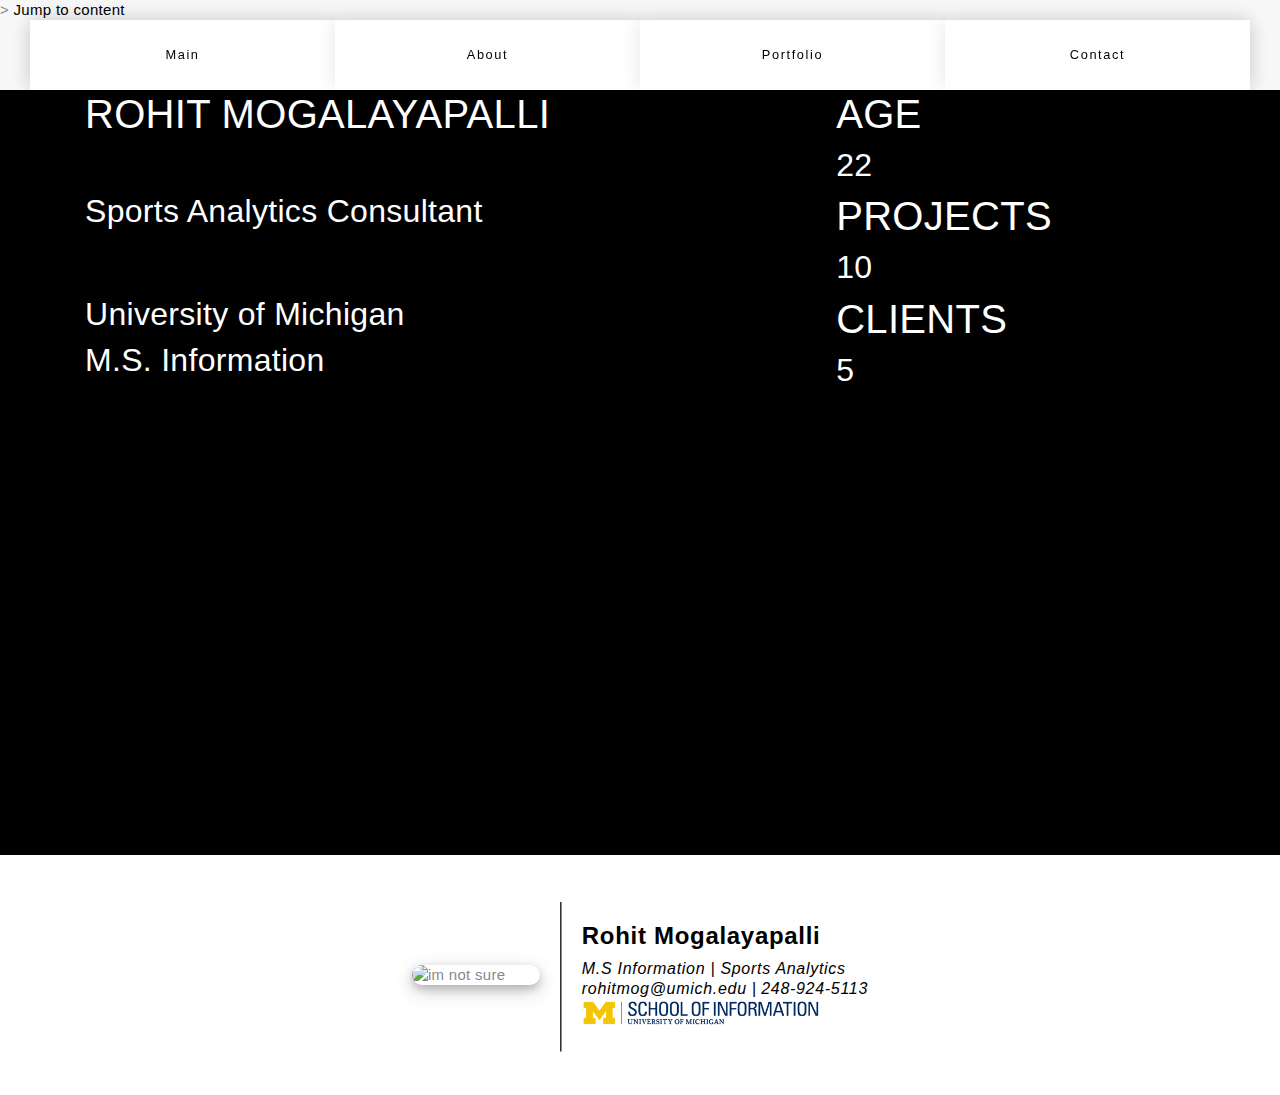
==== index.html @ acb18191 "hmmm" ====
<!DOCTYPE html>
<html lang="en"></html>  
<head>>
    
<head>
  <!-- meta -->
  <meta charset="utf-8">
  <meta content="width=device-width, initial-scale=1.0" name="viewport">

  <title>Rohit Mogalayapalli</title>
  <meta content="" name="keywords">
  <meta content="" name="description">
    
  <!-- Bootstrap CSS File -->
  <link href="lib/bootstrap/css/bootstrap.min.css" rel="stylesheet">

  <!-- Libraries CSS Files -->
<!--   <link href="lib/ionicons/css/ionicons.min.css" rel="stylesheet">
  <link href="lib/owlcarousel/assets/owl.carousel.min.css" rel="stylesheet">
  <link href="lib/magnific-popup/magnific-popup.css" rel="stylesheet">
  <link href="lib/hover/hover.min.css" rel="stylesheet">
 -->
  <!-- Main Stylesheet File -->
  <link href="css/style.css" rel="stylesheet">

  <!-- Responsive css -->
  <link href="css/responsive.css" rel="stylesheet">
    

<body>
  <!-- Hero -->
  <a id="skip" href="#large-header" >Jump to content</a>

  <section class="et-hero-tabs" role = "navigation">
    <div class="et-hero-tabs-container">
      <a class="et-hero-tab" href="index.html" >Main</a>
      <a class="et-hero-tab" href="about.html" >About</a>
      <a class ="et-hero-tab" href="portfolio.html">Portfolio</a>
      <a class="et-hero-tab" href="contact.html">Contact</a>
    </div>
  </section>

    
  <!-- start section header -->
  <div id="large-header" class="home" tabindex="-1" role="main">
    <div id = "tab-main">
        <div class="container">
          <div class="header-content">
            <h1 id="name">ROHIT MOGALAYAPALLI</h1>
            <h2 id="title">Sports Analytics Consultant</h2>
            <div id="school">
              <h2>University of Michigan</h2>
              <h2>M.S. Information</h2>
            </div>

            
            <div id="age">
              <h1> AGE </h1>
              <h2> <span class ="age"></span>22</h2>
            </div>
            <div id="projects">
              <h1> PROJECTS </h1>
              <h2> <span class ="projects"></span> 10</h2>
            </div>
            <div id="clients">
              <h1> CLIENTS </h1>
              <h2> <span class ="services"></span>5</h2>
            </div>



        </div>
      </div>



    </div>
  </div>

  <!-- End section header -->
  <!-- <div id="tab-contact">
  	<div>
      <h1>My name is Rohit<br></h1>
      <p>wtf</p>
      <p>wtf</p>
      <p>wtf</p>
  	</div>
  </div> -->


  <!-- start section footer -->
  <div id="tab-contact" class="row3" role="contentinfo">

  		<img src ="images/rohitSignature.png" alt="im not sure"/>
      <line1>|</line1>
      <box  word-wrap = "break-word" > 
  	   	<h2>Rohit Mogalayapalli</h2>
  	    <a href = "https://www.si.umich.edu/">M.S Information | Sports Analytics </a>
        <br>
        <a href = "mailto: rohitmog@umich.edu" style="display:inline"> rohitmog@umich.edu </a>
        <h3 style="display:inline">|</h3> 
        <a href="tel:1-248-924-5113" style="display:inline"> 248-924-5113</a>
        <img src ="images/umsiSignature.png" alt="im not sure"/>
      </box>

  </div>
  <!-- End section footer -->


</body>
---- css/style.css ----
body {
  background: #f7f7f7;
  color: #898989;
  font-family: 'Poppins', helvetica;
  font-size: 15px;
  font-weight: 300;
  line-height: 20px;
  letter-spacing: 0.02em;
  overflow-x: hidden;
  padding: 0;
  -moz-box-sizing: border-box;
  -ms-box-sizing: border-box;
  -o-box-sizing: border-box;
  -webkit-box-sizing: border-box;
  box-sizing: border-box;
}

#skip {
  color: black;
}

label{
  color: #000000;
  font-weight: 400;
}

.et-hero-tabs,
.et-slide {
    display: flex;
    flex-direction: column;
    justify-content: center;
    align-items: center;
    height: 10%;
    position: relative;
    text-align: center;
    padding: 0 2em;
    h1 {
        font-size: 2rem;
        margin: 0;
        letter-spacing: 1rem;
    }
    h3 {
        font-size: 1rem;
        letter-spacing: 0.3rem;
        opacity: 0.6;
    }
}

.et-hero-tabs-container {
    display: flex;
    flex-direction: row;
    position: sticky;
    top: 0;
    width: 100%;
    height: 70px;
    box-shadow: 0 0 20px rgba(0, 0, 0, 0.1);
    z-index: 10;
    &--top {
        position: fixed;
        top: 0;
    }
}


.et-hero-tab {
    display: flex;
    justify-content: center;
    align-items: center;
    flex: 1;
    color: #000000;
    background: #ffffff;
      box-shadow: 0 0 20px rgba(0, 0, 0, 0.1);
    letter-spacing: 0.1rem;
    font-size: 0.8rem;

}

.et-hero-tabs-container a:hover{
  text-decoration: none;
  color: #66B1F1;
}


/*-----------------------------------------------------------------------------------*/
/*  
Signature
/*-----------------------------------------------------------------------------------*/

@keyframes slidein {
  from {
    margin-left: 100%;
    width: 300%; 
  }

  to {
    margin-left: 0%;
    width: 100%;
  }
}
/*
MOBILE
*/


/*----------------------------------------------------------------------------------*/
/*  Header
/*-----------------------------------------------------------------------------------*/
#large-header {
  position: relative;
  width: 100%;
  overflow: hidden;
    /* Create the parallax scrolling effect */
  background-color: black;
  background-attachment: fixed;
  background-position: center;
  background-repeat: no-repeat;
  background-size: cover;
  z-index: 1;
  height: 85vh;
  width: 100%;

  animation-duration: 3s;
  animation-name: slidein;
}


#large-header .header-content {
  display:grid; 
  grid-template-rows: auto auto auto;
  grid-template-columns: auto auto auto;
  color: white;
  top: 40px;
}

#name {
grid-row: 1 / 2;
grid-column: 1 / 2;
}

#title{
  grid-row: 2 / 3;
  grid-column: 1 / 2;
}

#school{
  grid-row: 3 / 4;
  grid-column: 1 / 2;
}

#age{
  grid-row: 1 / 2;
  grid-column: 3 / 4;
}

#projects{
  grid-row: 2 / 3;
  grid-column: 3 / 4;
}

#clients{
  grid-row: 3 / 4;
  grid-column: 3 / 4;
}




.row1{
  background-color: #000000;
  background-image: linear-gradient(-45deg, #000000,  #C0C0C0, #C0C0C0, #000000);
  display: grid;
  grid-template-columns: auto auto auto;
  grid-template-rows: auto auto auto;
  justify-content: center;
  grid-gap: 10px;
  margin: 20px;
  height: 100%;
}
.flip-card {
  background-color: transparent;
  width: 300px;
  height: 200px;
  border: 1px solid #f1f1f1;
  perspective: 1000px; /* Remove this if you don't want the 3D effect */
}

/* This container is needed to position the front and back side */
.flip-card-inner {
  position: relative;
  width: 100%;
  height: 100%;
  text-align: center;
  transition: transform 0.8s;
  transform-style: preserve-3d;
}

/* Do an horizontal flip when you move the mouse over the flip box container */
.flip-card:hover .flip-card-inner {
  transform: rotateY(180deg);
}

/* Position the front and back side */
.flip-card-front, .flip-card-back {
  position: absolute;
  width: 100%;
  height: 100%;
  -webkit-backface-visibility: hidden; /* Safari */
  backface-visibility: hidden;
}

/* Style the front side (fallback if image is missing) */
.flip-card-front {
  background-color: #bbb;
  color: black;
}

/* Style the back side */
.flip-card-back {
  background-color: dodgerblue;
  color: white;
  transform: rotateY(180deg);
}
.row2{
  background-color: #000000;
  background-image: linear-gradient(-45deg, #000000,  #C0C0C0, #C0C0C0, #000000);
  
  display: flex;
  justify-content: center;
  align-items: center;
  margin: 0;
  height: 100%;
}

.row3{
  background: #ffffff;
  box-shadow: 0 0 20px rgba(0, 0, 0, 0.1);
  display: flex;
  justify-content: center;
  align-items: center;
  height: 15rem;


}

.row3 img{
  width: 8rem;
  box-shadow: 0 4px 8px 0 rgba(0, 0, 0, 0.2), 0 6px 20px 0 rgba(0, 0, 0, 0.19);
  border-radius: 100px;
  display: flex;
  justify-content: center;
  align-items: center;

}

.row3 line1{
  font-family:MontserratRegular,Helvetica,sans-serif;
  color:#000000;
  font-size: 10rem;
  text-align: center; 
  padding-bottom: 25px; 
  transform: scale(.1, 1);
}

.row3 h2{
  font-family: sans-serif;
  color:#000000;
  font-size:1.5rem;
  font-weight:bold;
  letter-spacing:.7px;
  text-align: left;
  padding-bottom: 0px;

}
.row3 h3{
  font-family: sans-serif;
  color:#000000;
  font-size:1.0rem;
  font-weight:normal;
  letter-spacing:.7px;
  line-height: 1px;
  text-align: left; 
  padding-bottom: 1px; 
  text-overflow: hidden;

}


.row3 a{
  font-family: sans-serif;
  font-style: italic;
  color:#000000;
  font-size:1.0rem;
  font-weight:normal;
  letter-spacing:.7px;
  line-height: 1px;
  text-align: left;  
  padding-bottom: 4px; 
}

.row3 signature{
  background: #ffffff;
  /*box-shadow: 0 4px 8px 0 rgba(0, 0, 0, 0.2), 0 6px 20px 0 rgba(0, 0, 0, 0.19);*/
  margin-top: -50px;
  border-radius: 25px;
  width: 80%;
  height: 80%;
  top: 50%;
  left: 50%;
  text-align: left;
    display: flex;
  justify-content: center;
  align-items: center;

}



.row3 box img{
  width: 15rem;
  border-radius: 0px;
  box-shadow: none;
  display: flex;
  justify-content: center;
  align-items: center;

}


.about {

}


.about ul {
  padding: 40px;
  display: flex;
  flex-wrap: wrap;
}

.about li {
  height: 40vh;
  flex-grow: 1;
}

.about img {
  max-height: 100%;
  min-width: 100%;
  object-fit: cover;
  vertical-align: bottom;
  
}

.about img:hover {
opacity: 70%;
}



@media screen and (max-width: 480px) {
  
  h1 {
    font-size: 12pt;
  }
  h2{
    font-size: 8pt;
  }
}

/*
TABLET
*/
@media screen and (min-width: 481px) and (max-width: 1000px) {
  h1 {
    font-size: 25pt;
  }
  h2{
    font-size: 15pt;
  }
}
---- css/responsive.css ----
/** Width between 1200x to 0
 *  ~~~~~~~~~~~~~~~~~~~~~~~~~~~~~~~~~~~~
 */

@media (min-width: 1200px) {

}

/** Width between 992px to 1199px
 *  ~~~~~~~~~~~~~~~~~~~~~~~~~~~~~~~~~~~~
 */

@media (min-width: 992px) and (max-width: 1199px) {
  
}

/** Width between 768px to 991px
 *  ~~~~~~~~~~~~~~~~~~~~~~~~~~~~~~~~~~~~
 */

@media (min-width: 768px) and (max-width: 991px) {
  /* Navbar */
  nav {
    padding: 10px 15px;
  }
  .nav-menu {
    margin-top: 40px;
    display: none;
    float: none;
    width: 100%;
  }
  .nav-menu li {
    float: none;
    width: 100%;
    text-align: center;
    border-top: 1px solid #f7f7f7;
    line-height: 45px;
    margin-left: 0;
    padding-top: 10px;
    padding-bottom: 10px;
  }
  .responsive {
    float: right;
    padding-top: 15px;
    display: block;
  }
  /* About */
  .head-info .header-content .cmaster h1 {
    font-size: 32px;
  }
  #about .div-img-bg {
    padding: 0;
  }
  #about .div-img-bg .about-img img {
    margin-top: 0%;
    margin-left: calc(0% - 0px);
  }
  #about .about-descr .p-heading {
    font-size: 20px;
  }
  #about .about-descr .separator {
    max-width: 100%;
    margin-bottom: 0;
  }
  /* portfolio */
  #portfolio .portfolio-list .nav li {
    float: none;
    margin: 20px;
    display: inline-block;
  }
  /* journal */
  #journal .journal-block .journal-info {
    margin-bottom: 30px;
  }
  /* Contact */
  .contact-contact {
    margin-bottom: 30px;
  }
  /* Footer */
  #footer .socials-media ul li {
    margin-right: 0;
    margin-left: 0;
    float: none;
    display: inline-block;
  }
}

/** Width between 767px to 0
 *  ~~~~~~~~~~~~~~~~~~~~~~~~~~~~~~~~~~~~
 */

@media (max-width: 767px) {
  /* Navbar */
  nav {
    padding: 20px 15px;
  }
  .nav-menu {
    margin-top: 40px;
    display: none;
    float: none;
    width: 100%;
  }
  .nav-menu li {
    float: none;
    width: 100%;
    text-align: center;
    border-top: 1px solid #f7f7f7;
    line-height: 45px;
    margin-left: 0;
    padding-top: 10px;
    padding-bottom: 10px;
  }
  .responsive {
    float: right;
    padding-top: 15px;
    display: block;
  }
  /* About */
  .head-info .header-content h1 {
    font-size: 32px;
  }
  #about .div-img-bg {
    padding: 0;
  }
  #about .div-img-bg .about-img img {
    margin-top: 0%;
    margin-left: calc(0% - 0px);
  }
  #about .about-descr .p-heading {
    font-size: 20px;
  }
  #about .about-descr .separator {
    max-width: 100%;
    margin-bottom: 0;
  }
  /* portfolio */
  #portfolio .portfolio-list .nav li {
    float: none;
    margin: 20px;
    display: inline-block;
  }
  /* journal */
  #journal .journal-block .journal-info {
    margin-bottom: 30px;
  }
  /* Contact */
  .contact-contact {
    margin-bottom: 30px;
  }
  /* Footer */
  #footer .socials-media ul li {
    margin-right: 0;
    margin-left: 0;
    float: none;
    display: inline-block;
  }
}

/** Width between 600px to 0
 *  ~~~~~~~~~~~~~~~~~~~~~~~~~~~~~~~~~~~~
 */

@media (max-width: 600px) {
  /* Navbar */
  nav {
    padding: 10px 15px;
  }
  .nav-menu {
    margin-top: 40px;
    display: none;
    float: none;
    width: 100%;
  }
  .nav-menu li {
    float: none;
    width: 100%;
    text-align: center;
    border-top: 1px solid #f7f7f7;
    line-height: 45px;
    margin-left: 0;
    padding-top: 10px;
    padding-bottom: 10px;
  }
  .responsive {
    float: right;
    padding-top: 15px;
    display: block;
  }
  /* About */
  .head-info .header-content h1 {
    font-size: 32px;
  }
  #about .div-img-bg {
    padding: 0;
  }
  #about .div-img-bg .about-img img {
    margin-top: 0%;
    margin-left: calc(0% - 0px);
  }
  #about .about-descr .p-heading {
    font-size: 20px;
  }
  #about .about-descr .separator {
    max-width: 100%;
    margin-bottom: 0;
  }
  /* portfolio */
  #portfolio .portfolio-list .nav li {
    float: none;
    margin: 10px;
    display: inline-block;
  }
  /* journal */
  #journal .journal-block .journal-info {
    margin-bottom: 30px;
  }
  /* Contact */
  .contact-contact {
    margin-bottom: 30px;
  }
  /* Footer */
  #footer .socials-media ul li {
    margin-right: 0;
    margin-left: 0;
    float: none;
    display: inline-block;
  }
}

/** Width between 480px to 0
 *  ~~~~~~~~~~~~~~~~~~~~~~~~~~~~~~~~~~~~
 */

@media (max-width: 480px) {
  /* Navbar */
  nav {
    padding: 20px 15px;
  }
  .nav-menu {
    margin-top: 40px;
    display: none;
    float: none;
    width: 100%;
  }
  .nav-menu li {
    float: none;
    width: 100%;
    text-align: center;
    border-top: 1px solid #f7f7f7;
    line-height: 45px;
    margin-left: 0;
    padding-top: 10px;
    padding-bottom: 10px;
  }
  .responsive {
    float: right;
    padding-top: 15px;
    display: block;
  }
  /* About */
  .head-info .header-content h1 {
    font-size: 32px;
  }
  #about .div-img-bg {
    padding: 0;
  }
  #about .div-img-bg .about-img img {
    margin-top: 0%;
    margin-left: calc(0% - 0px);
  }
  #about .about-descr .p-heading {
    font-size: 20px;
  }
  #about .about-descr .separator {
    max-width: 100%;
    margin-bottom: 0;
  }
  /* portfolio */
  #portfolio .portfolio-list .nav li {
    float: none;
    margin: 20px;
  }
  /* journal */
  #journal .journal-block .journal-info {
    margin-bottom: 30px;
  }
  /* Contact */
  .contact-contact {
    margin-bottom: 30px;
  }
  /* Footer */
  #footer .socials-media ul li {
    margin-right: 0;
    margin-left: 0;
    float: none;
    display: inline-block;
  }
}

/** Width between 320px to 0
 *  ~~~~~~~~~~~~~~~~~~~~~~~~~~~~~~~~~~~~
 */

@media (max-width: 320px) {
  /* Navbar */
  nav {
    padding: 20px 15px;
  }
  .nav-menu {
    margin-top: 40px;
    display: none;
    float: none;
    width: 100%;
  }
  .nav-menu li {
    float: none;
    width: 100%;
    text-align: center;
    border-top: 1px solid #f7f7f7;
    line-height: 45px;
    margin-left: 0;
    padding-top: 10px;
    padding-bottom: 10px;
  }
  .responsive {
    float: right;
    padding-top: 15px;
    display: block;
  }
  /* About */
  .head-info .header-content h1 {
    font-size: 32px;
  }
  #about .div-img-bg {
    padding: 0;
  }
  #about .div-img-bg .about-img img {
    margin-top: 0%;
    margin-left: calc(0% - 0px);
  }
  #about .about-descr .p-heading {
    font-size: 20px;
  }
  #about .about-descr .separator {
    max-width: 100%;
    margin-bottom: 0;
  }
  /* portfolio */
  #portfolio .portfolio-list .nav li {
    float: none;
    margin: 20px;
  }
  /* journal */
  #journal .journal-block .journal-info {
    margin-bottom: 30px;
  }
  /* Contact */
  .contact-contact {
    margin-bottom: 30px;
  }
  /* Footer */
  #footer .socials-media ul li {
    margin-right: 0;
    margin-left: 0;
    float: none;
    display: inline-block;
  }
  /* Single page */
  .entry-comments-body span {
    display: inline-block;
    margin-right: 0;
  }
}
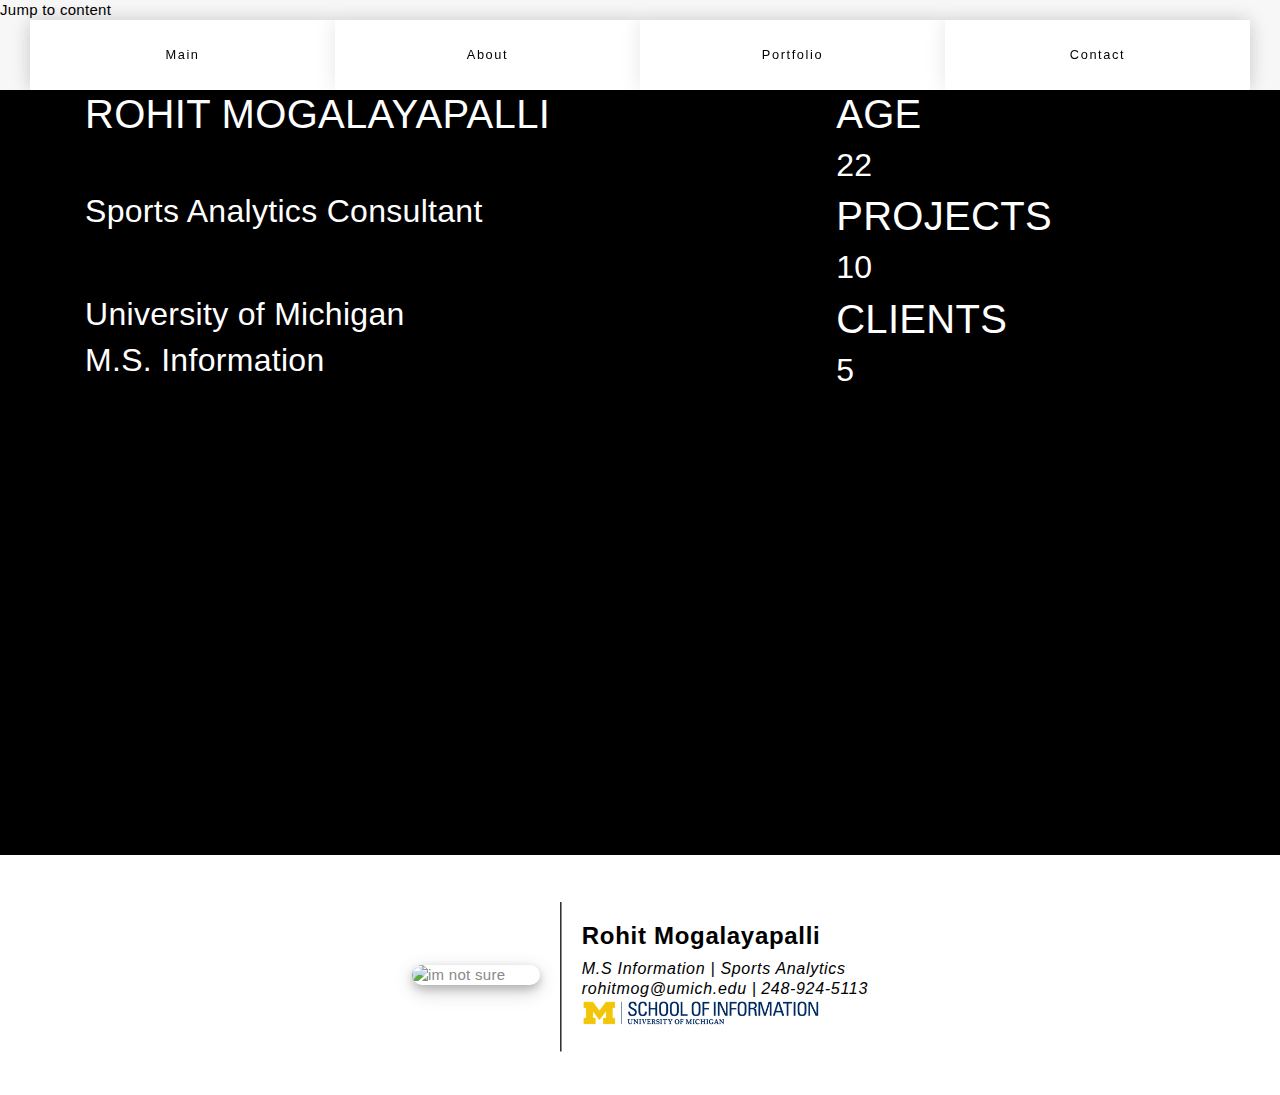
==== commit 5ef433a9: "hmmm" ====
--- a/index.html
+++ b/index.html
@@ -1,6 +1,6 @@
 <!DOCTYPE html>
 <html lang="en"></html>  
-<head>>
+<head>
     
 <head>
   <!-- meta -->
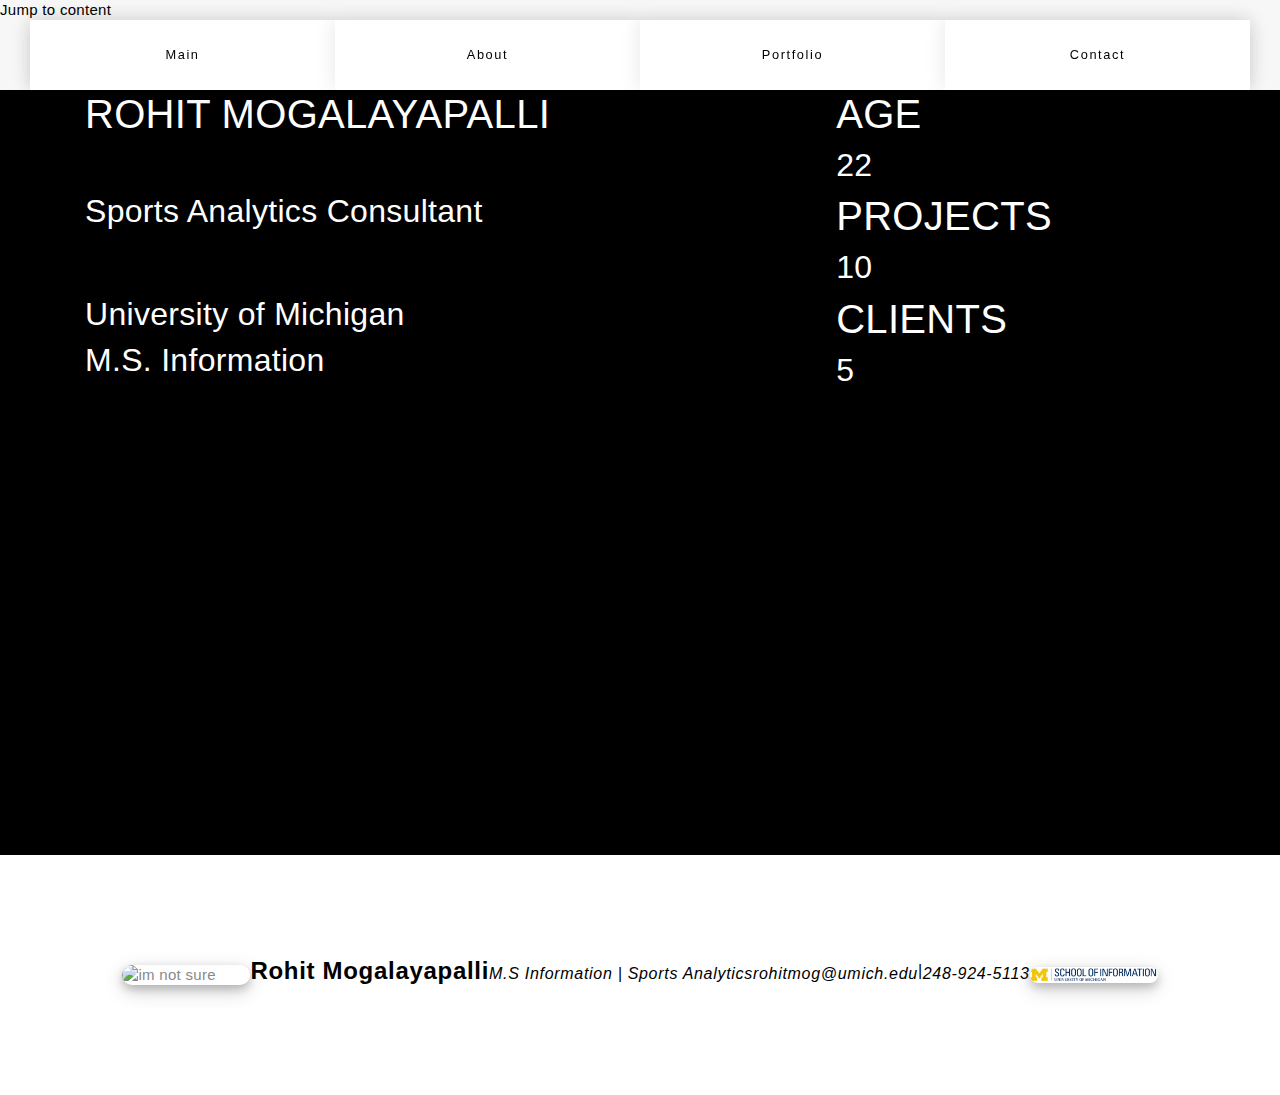
==== commit e07ffe92: "hmmm" ====
--- a/index.html
+++ b/index.html
@@ -1,6 +1,6 @@
 <!DOCTYPE html>
-<html lang="en"></html>  
-<head>
+<html lang="en">
+
     
 <head>
   <!-- meta -->
@@ -26,7 +26,7 @@
   <!-- Responsive css -->
   <link href="css/responsive.css" rel="stylesheet">
     
-
+</head>
 <body>
   <!-- Hero -->
   <a id="skip" href="#large-header" >Jump to content</a>
@@ -92,8 +92,7 @@
   <div id="tab-contact" class="row3" role="contentinfo">
 
   		<img src ="images/rohitSignature.png" alt="im not sure"/>
-      <line1>|</line1>
-      <box  word-wrap = "break-word" > 
+      
   	   	<h2>Rohit Mogalayapalli</h2>
   	    <a href = "https://www.si.umich.edu/">M.S Information | Sports Analytics </a>
         <br>
@@ -101,7 +100,7 @@
         <h3 style="display:inline">|</h3> 
         <a href="tel:1-248-924-5113" style="display:inline"> 248-924-5113</a>
         <img src ="images/umsiSignature.png" alt="im not sure"/>
-      </box>
+
 
   </div>
   <!-- End section footer -->
@@ -109,3 +108,4 @@
 
 </body>
 
+</html>  